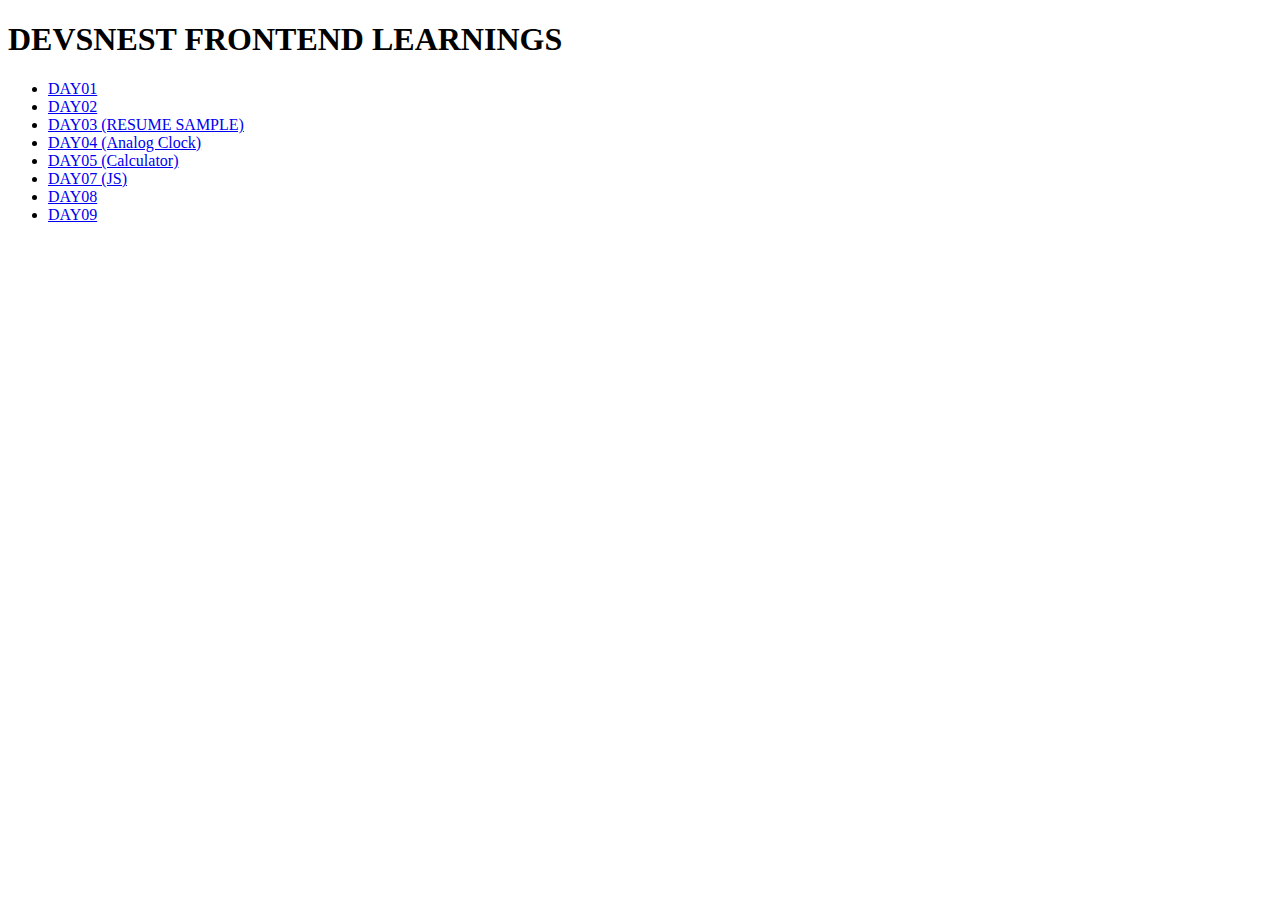
==== index.html @ 7cc0fed6 "title change" ====
<!DOCTYPE html>
<html lang="en">
  <head>
    <meta charset="UTF-8" />
    <meta http-equiv="X-UA-Compatible" content="IE=edge" />
    <meta name="viewport" content="width=device-width, initial-scale=1.0" />
    <title>Devesnest Frontend THA</title>
  </head>
  <body>
    <h1>DEVSNEST FRONTEND LEARNINGS</h1>
    <ul>
      <li><a href="tha/day01/"> DAY01</a></li>
      <li><a href="tha/day02/"> DAY02</a></li>
      <li><a href="tha/day03/"> DAY03 (RESUME SAMPLE)</a></li>
      <li><a href="tha/day04/"> DAY04 (Analog Clock)</a></li>
      <li><a href="tha/day05/"> DAY05 (Calculator)</a></li>
      <li><a href="tha/day07/"> DAY07 (JS)</a></li>
      <li><a href="tha/day08/"> DAY08 </a></li>
      <li><a href="tha/day09/"> DAY09</a></li>
    </ul>
  </body>
</html>
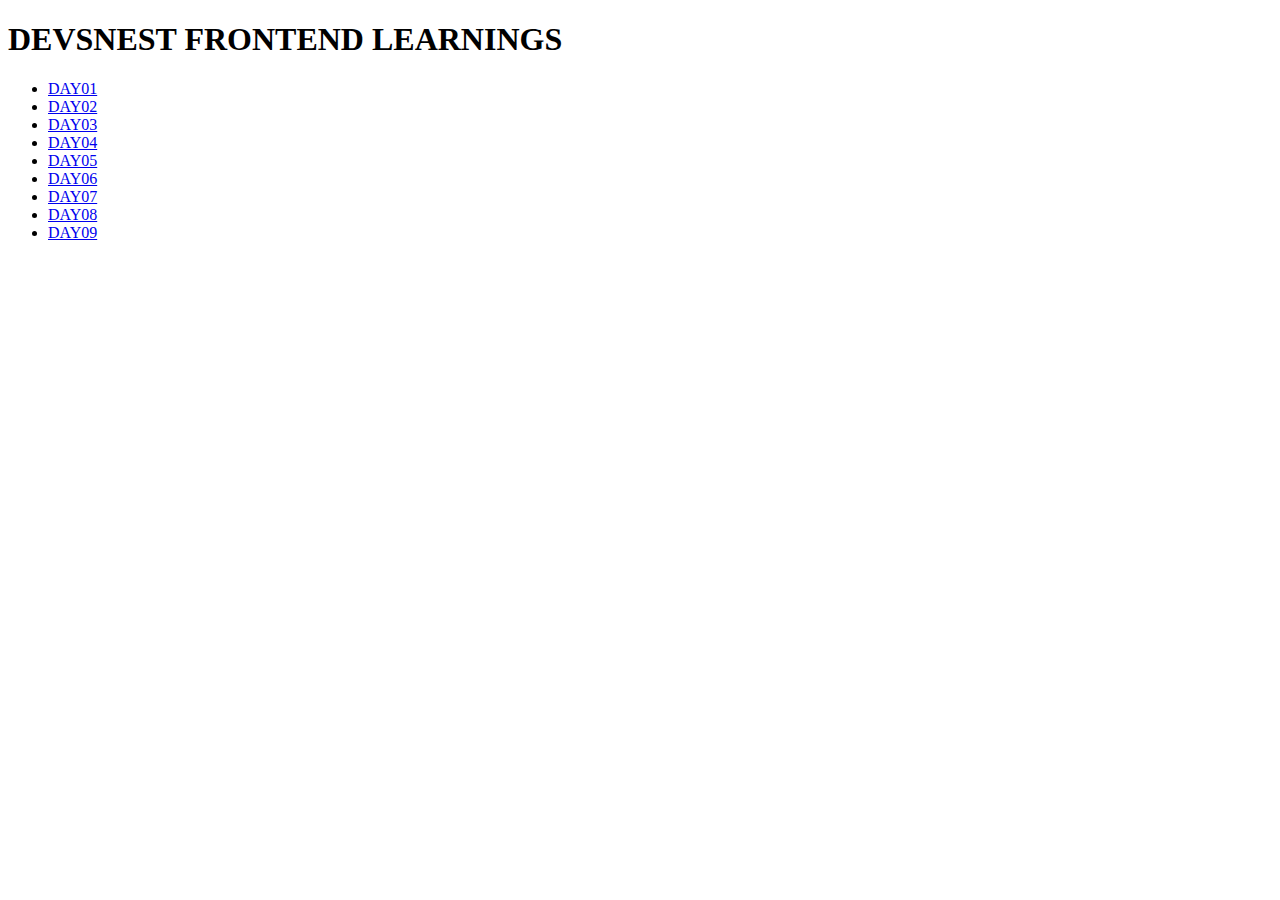
==== commit 9db11d31: "index.html title  changed" ====
--- a/index.html
+++ b/index.html
@@ -11,12 +11,13 @@
     <ul>
       <li><a href="tha/day01/"> DAY01</a></li>
       <li><a href="tha/day02/"> DAY02</a></li>
-      <li><a href="tha/day03/"> DAY03 (RESUME SAMPLE)</a></li>
-      <li><a href="tha/day04/"> DAY04 (Analog Clock)</a></li>
-      <li><a href="tha/day05/"> DAY05 (Calculator)</a></li>
-      <li><a href="tha/day07/"> DAY07 (JS)</a></li>
+      <li><a href="tha/day03/"> DAY03 </a></li>
+      <li><a href="tha/day04/"> DAY04 </a></li>
+      <li><a href="tha/day05/"> DAY05 </a></li>
+      <li><a href="tha/day06/"> DAY06 </a></li>
+      <li><a href="tha/day07/"> DAY07 </a></li>
       <li><a href="tha/day08/"> DAY08 </a></li>
-      <li><a href="tha/day09/"> DAY09</a></li>
+      <li><a href="tha/day09/"> DAY09 </a></li>
     </ul>
   </body>
 </html>
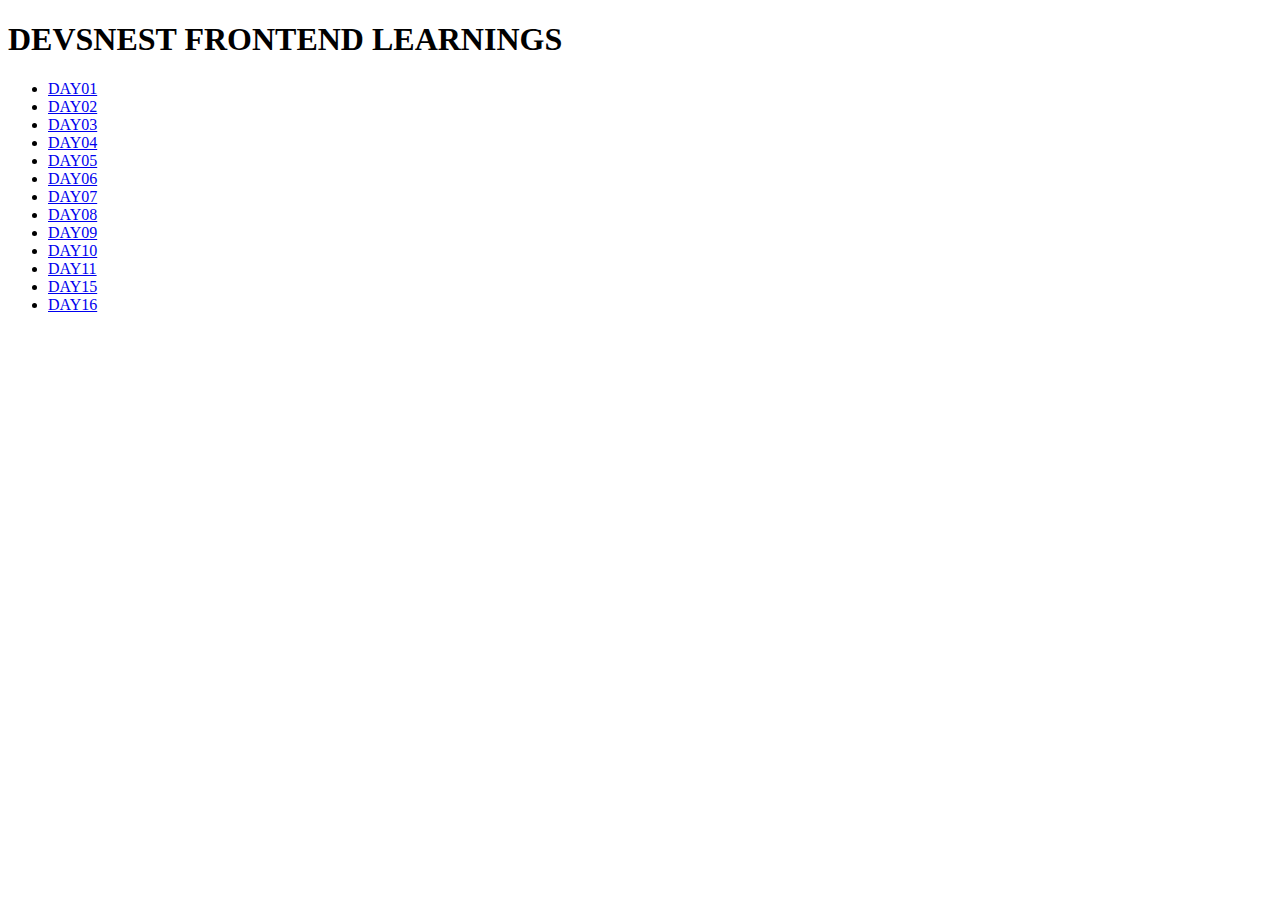
==== commit 839e0762: "index on host page changes" ====
--- a/index.html
+++ b/index.html
@@ -1,23 +1,27 @@
 <!DOCTYPE html>
 <html lang="en">
-  <head>
-    <meta charset="UTF-8" />
-    <meta http-equiv="X-UA-Compatible" content="IE=edge" />
-    <meta name="viewport" content="width=device-width, initial-scale=1.0" />
-    <title>Devesnest Frontend THA</title>
-  </head>
-  <body>
-    <h1>DEVSNEST FRONTEND LEARNINGS</h1>
-    <ul>
-      <li><a href="tha/day01/"> DAY01</a></li>
-      <li><a href="tha/day02/"> DAY02</a></li>
-      <li><a href="tha/day03/"> DAY03 </a></li>
-      <li><a href="tha/day04/"> DAY04 </a></li>
-      <li><a href="tha/day05/"> DAY05 </a></li>
-      <li><a href="tha/day06/"> DAY06 </a></li>
-      <li><a href="tha/day07/"> DAY07 </a></li>
-      <li><a href="tha/day08/"> DAY08 </a></li>
-      <li><a href="tha/day09/"> DAY09 </a></li>
-    </ul>
-  </body>
+    <head>
+        <meta charset="UTF-8" />
+        <meta http-equiv="X-UA-Compatible" content="IE=edge" />
+        <meta name="viewport" content="width=device-width, initial-scale=1.0" />
+        <title>Devesnest Frontend THA</title>
+    </head>
+    <body>
+        <h1>DEVSNEST FRONTEND LEARNINGS</h1>
+        <ul>
+            <li><a href="tha/day01/"> DAY01</a></li>
+            <li><a href="tha/day02/"> DAY02</a></li>
+            <li><a href="tha/day03/"> DAY03 </a></li>
+            <li><a href="tha/day04/"> DAY04 </a></li>
+            <li><a href="tha/day05/"> DAY05 </a></li>
+            <li><a href="tha/day06/"> DAY06 </a></li>
+            <li><a href="tha/day07/"> DAY07 </a></li>
+            <li><a href="tha/day08/"> DAY08 </a></li>
+            <li><a href="tha/day09/"> DAY09 </a></li>
+            <li><a href="tha/day10/"> DAY10 </a></li>
+            <li><a href="tha/day11/"> DAY11 </a></li>
+            <li><a href="tha/day15/firstapp/public/"> DAY15</a></li>
+            <li><a href="tha/day16/mycard/public/"> DAY16</a></li>
+        </ul>
+    </body>
 </html>
